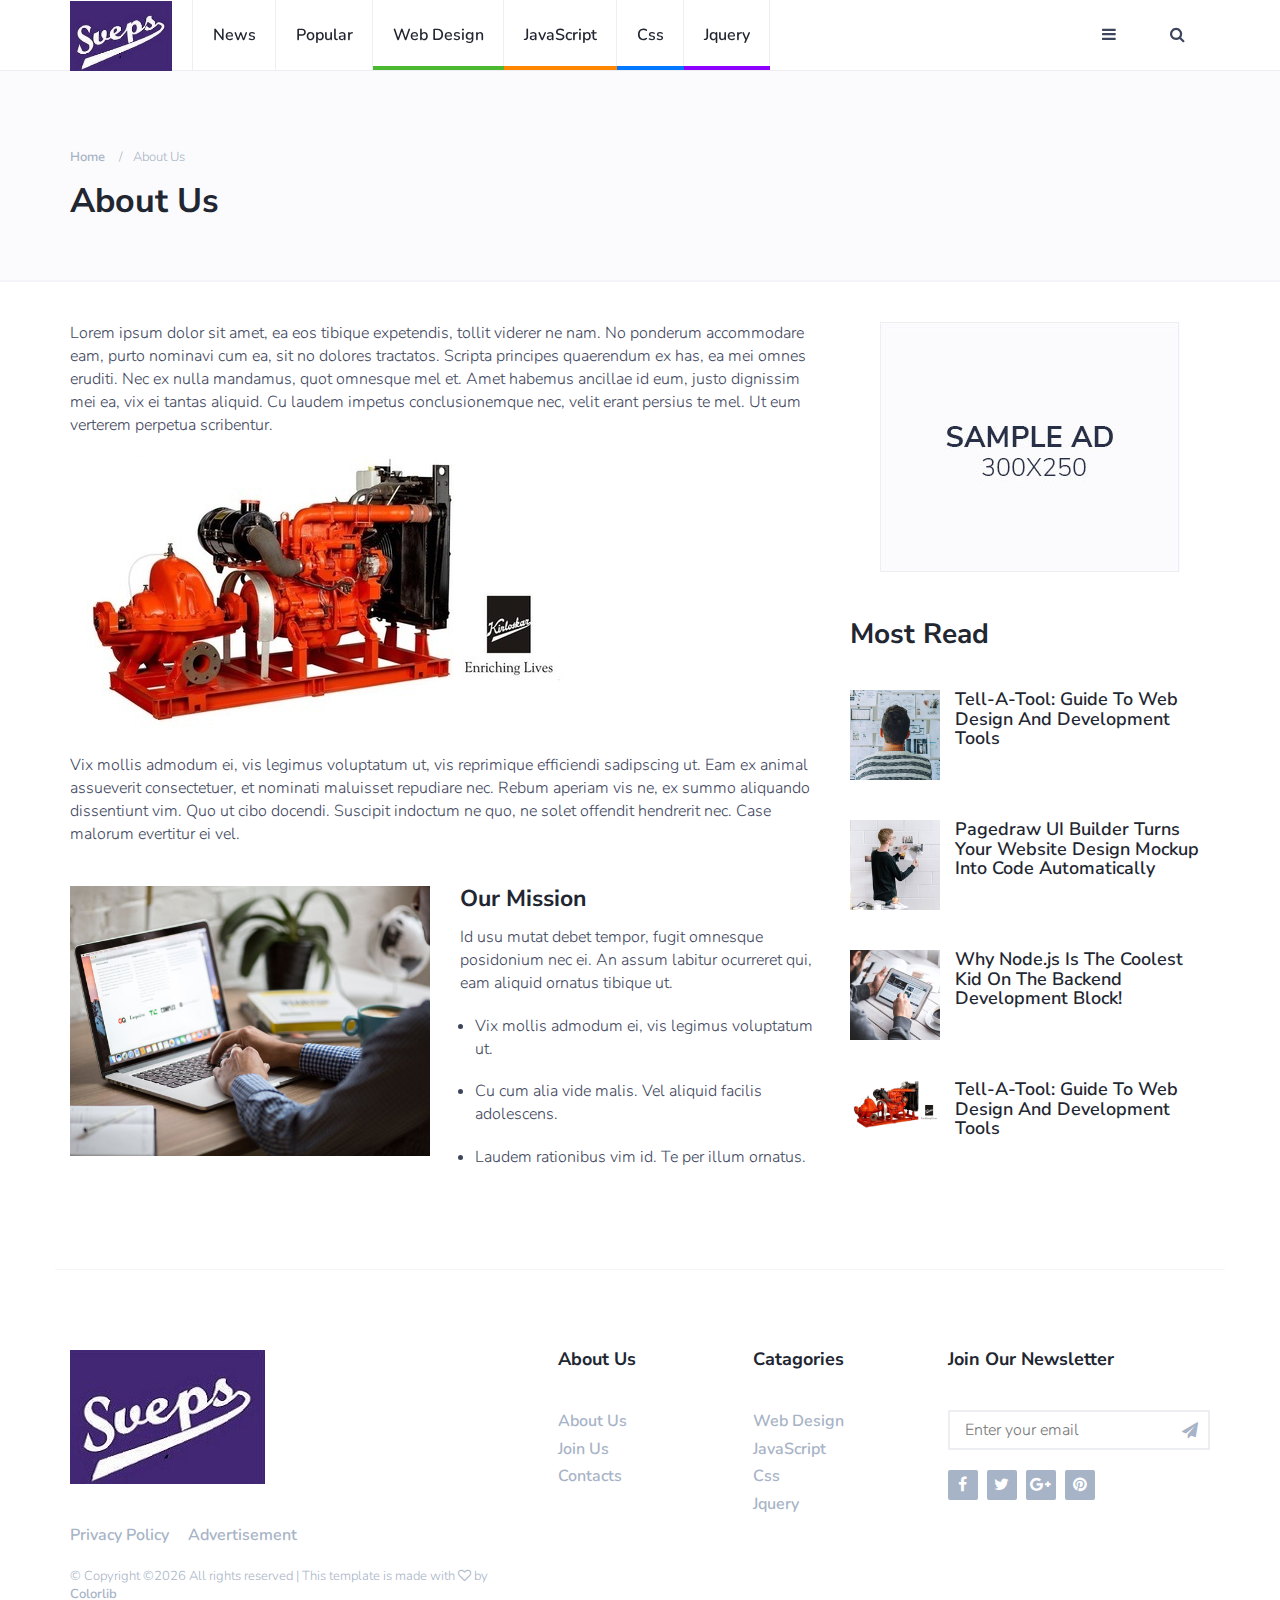
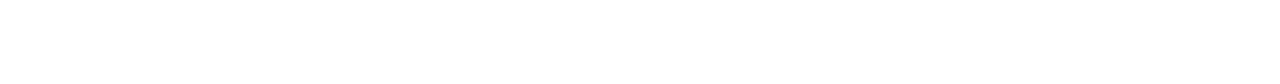
==== about.html @ 4ad9dd7d "test" ====
<!DOCTYPE html>
<html lang="en">
	<head>
		<meta charset="utf-8">
		<meta http-equiv="X-UA-Compatible" content="IE=edge">
		<meta name="viewport" content="width=device-width, initial-scale=1">
		 <!-- The above 3 meta tags *must* come first in the head; any other head content must come *after* these tags -->

		<title>WebMag HTML Template</title>

		<!-- Google font -->
		<link href="https://fonts.googleapis.com/css?family=Nunito+Sans:700%7CNunito:300,600" rel="stylesheet"> 

		<!-- Bootstrap -->
		<link type="text/css" rel="stylesheet" href="css/bootstrap.min.css"/>

		<!-- Font Awesome Icon -->
		<link rel="stylesheet" href="css/font-awesome.min.css">

		<!-- Custom stlylesheet -->
		<link type="text/css" rel="stylesheet" href="css/style.css"/>

		<!-- HTML5 shim and Respond.js for IE8 support of HTML5 elements and media queries -->
		<!-- WARNING: Respond.js doesn't work if you view the page via file:// -->
		<!--[if lt IE 9]>
		  <script src="https://oss.maxcdn.com/html5shiv/3.7.3/html5shiv.min.js"></script>
		  <script src="https://oss.maxcdn.com/respond/1.4.2/respond.min.js"></script>
		<![endif]-->

    </head>
	<body>
		
		<!-- Header -->
		<header id="header">
			<!-- Nav -->
			<div id="nav">
				<!-- Main Nav -->
				<div id="nav-fixed">
					<div class="container">
						<!-- logo -->
						<div class="nav-logo">
							<a href="index.html" class="logo"><img src="./img/logo.png" alt=""></a>
						</div>
						<!-- /logo -->

						<!-- nav -->
						<ul class="nav-menu nav navbar-nav">
							<li><a href="category.html">News</a></li>
							<li><a href="category.html">Popular</a></li>
							<li class="cat-1"><a href="category.html">Web Design</a></li>
							<li class="cat-2"><a href="category.html">JavaScript</a></li>
							<li class="cat-3"><a href="category.html">Css</a></li>
							<li class="cat-4"><a href="category.html">Jquery</a></li>
						</ul>
						<!-- /nav -->

						<!-- search & aside toggle -->
						<div class="nav-btns">
							<button class="aside-btn"><i class="fa fa-bars"></i></button>
							<button class="search-btn"><i class="fa fa-search"></i></button>
							<div class="search-form">
								<input class="search-input" type="text" name="search" placeholder="Enter Your Search ...">
								<button class="search-close"><i class="fa fa-times"></i></button>
							</div>
						</div>
						<!-- /search & aside toggle -->
					</div>
				</div>
				<!-- /Main Nav -->

				<!-- Aside Nav -->
				<div id="nav-aside">
					<!-- nav -->
					<div class="section-row">
						<ul class="nav-aside-menu">
							<li><a href="index.html">Home</a></li>
							<li><a href="about.html">About Us</a></li>
							<li><a href="#">Join Us</a></li>
							<li><a href="#">Advertisement</a></li>
							<li><a href="contact.html">Contacts</a></li>
						</ul>
					</div>
					<!-- /nav -->

					<!-- widget posts -->
					<div class="section-row">
						<h3>Recent Posts</h3>
						<div class="post post-widget">
							<a class="post-img" href="blog-post.html"><img src="./img/widget-2.jpg" alt=""></a>
							<div class="post-body">
								<h3 class="post-title"><a href="blog-post.html">Pagedraw UI Builder Turns Your Website Design Mockup Into Code Automatically</a></h3>
							</div>
						</div>

						<div class="post post-widget">
							<a class="post-img" href="blog-post.html"><img src="./img/widget-3.jpg" alt=""></a>
							<div class="post-body">
								<h3 class="post-title"><a href="blog-post.html">Why Node.js Is The Coolest Kid On The Backend Development Block!</a></h3>
							</div>
						</div>

						<div class="post post-widget">
							<a class="post-img" href="blog-post.html"><img src="./img/widget-4.jpg" alt=""></a>
							<div class="post-body">
								<h3 class="post-title"><a href="blog-post.html">Tell-A-Tool: Guide To Web Design And Development Tools</a></h3>
							</div>
						</div>
					</div>
					<!-- /widget posts -->

					<!-- social links -->
					<div class="section-row">
						<h3>Follow us</h3>
						<ul class="nav-aside-social">
							<li><a href="#"><i class="fa fa-facebook"></i></a></li>
							<li><a href="#"><i class="fa fa-twitter"></i></a></li>
							<li><a href="#"><i class="fa fa-google-plus"></i></a></li>
							<li><a href="#"><i class="fa fa-pinterest"></i></a></li>
						</ul>
					</div>
					<!-- /social links -->

					<!-- aside nav close -->
					<button class="nav-aside-close"><i class="fa fa-times"></i></button>
					<!-- /aside nav close -->
				</div>
				<!-- Aside Nav -->
			</div>
			<!-- /Nav -->
			
			<!-- Page Header -->
			<div class="page-header">
				<div class="container">
					<div class="row">
						<div class="col-md-10">
							<ul class="page-header-breadcrumb">
								<li><a href="index.html">Home</a></li>
								<li>About Us</li>
							</ul>
							<h1>About Us</h1>
						</div>
					</div>
				</div>
			</div>
			<!-- /Page Header -->
		</header>
		<!-- /Header -->
		
		<!-- section -->
		<div class="section">
			<!-- container -->
			<div class="container">
				<!-- row -->
				<div class="row">
					<div class="col-md-8">
						<div class="section-row">
							<p>Lorem ipsum dolor sit amet, ea eos tibique expetendis, tollit viderer ne nam. No ponderum accommodare eam, purto nominavi cum ea, sit no dolores tractatos. Scripta principes quaerendum ex has, ea mei omnes eruditi. Nec ex nulla mandamus, quot omnesque mel et. Amet habemus ancillae id eum, justo dignissim mei ea, vix ei tantas aliquid. Cu laudem impetus conclusionemque nec, velit erant persius te mel. Ut eum verterem perpetua scribentur.</p>
							<figure class="figure-img">
								<img class="img-responsive" src="./img/about-1.jpg" alt="">
							</figure>
							<p>Vix mollis admodum ei, vis legimus voluptatum ut, vis reprimique efficiendi sadipscing ut. Eam ex animal assueverit consectetuer, et nominati maluisset repudiare nec. Rebum aperiam vis ne, ex summo aliquando dissentiunt vim. Quo ut cibo docendi. Suscipit indoctum ne quo, ne solet offendit hendrerit nec. Case malorum evertitur ei vel.</p>
						</div>
						<div class="row section-row">
							<div class="col-md-6">
								<figure class="figure-img">
									<img class="img-responsive" src="./img/about-2.jpg" alt="">
								</figure>
							</div>
							<div class="col-md-6">
								<h3>Our Mission</h3>
								<p>Id usu mutat debet tempor, fugit omnesque posidonium nec ei. An assum labitur ocurreret qui, eam aliquid ornatus tibique ut.</p>
								<ul class="list-style">
									<li><p>Vix mollis admodum ei, vis legimus voluptatum ut.</p></li>
									<li><p>Cu cum alia vide malis. Vel aliquid facilis adolescens.</p></li>
									<li><p>Laudem rationibus vim id. Te per illum ornatus.</p></li>
								</ul>
							</div>
						</div>
					</div>
					
					<!-- aside -->
					<div class="col-md-4">
						<!-- ad -->
						<div class="aside-widget text-center">
							<a href="#" style="display: inline-block;margin: auto;">
								<img class="img-responsive" src="./img/ad-1.jpg" alt="">
							</a>
						</div>
						<!-- /ad -->

						<!-- post widget -->
						<div class="aside-widget">
							<div class="section-title">
								<h2>Most Read</h2>
							</div>

							<div class="post post-widget">
								<a class="post-img" href="blog-post.html"><img src="./img/widget-1.jpg" alt=""></a>
								<div class="post-body">
									<h3 class="post-title"><a href="blog-post.html">Tell-A-Tool: Guide To Web Design And Development Tools</a></h3>
								</div>
							</div>

							<div class="post post-widget">
								<a class="post-img" href="blog-post.html"><img src="./img/widget-2.jpg" alt=""></a>
								<div class="post-body">
									<h3 class="post-title"><a href="blog-post.html">Pagedraw UI Builder Turns Your Website Design Mockup Into Code Automatically</a></h3>
								</div>
							</div>

							<div class="post post-widget">
								<a class="post-img" href="blog-post.html"><img src="./img/widget-3.jpg" alt=""></a>
								<div class="post-body">
									<h3 class="post-title"><a href="blog-post.html">Why Node.js Is The Coolest Kid On The Backend Development Block!</a></h3>
								</div>
							</div>

							<div class="post post-widget">
								<a class="post-img" href="blog-post.html"><img src="./img/widget-4.jpg" alt=""></a>
								<div class="post-body">
									<h3 class="post-title"><a href="blog-post.html">Tell-A-Tool: Guide To Web Design And Development Tools</a></h3>
								</div>
							</div>
						</div>
						<!-- /post widget -->
					</div>
					<!-- /aside -->
				</div>
				<!-- /row -->
			</div>
			<!-- /container -->
		</div>
		<!-- /section -->

		<!-- Footer -->
		<footer id="footer">
			<!-- container -->
			<div class="container">
				<!-- row -->
				<div class="row">
					<div class="col-md-5">
						<div class="footer-widget">
							<div class="footer-logo">
								<a href="index.html" class="logo"><img src="./img/logo.png" alt=""></a>
							</div>
							<ul class="footer-nav">
								<li><a href="#">Privacy Policy</a></li>
								<li><a href="#">Advertisement</a></li>
							</ul>
							<div class="footer-copyright">
								<span>&copy; <!-- Link back to Colorlib can't be removed. Template is licensed under CC BY 3.0. -->
Copyright &copy;<script>document.write(new Date().getFullYear());</script> All rights reserved | This template is made with <i class="fa fa-heart-o" aria-hidden="true"></i> by <a href="https://colorlib.com" target="_blank">Colorlib</a>
<!-- Link back to Colorlib can't be removed. Template is licensed under CC BY 3.0. --></span>
							</div>
						</div>
					</div>

					<div class="col-md-4">
						<div class="row">
							<div class="col-md-6">
								<div class="footer-widget">
									<h3 class="footer-title">About Us</h3>
									<ul class="footer-links">
										<li><a href="about.html">About Us</a></li>
										<li><a href="#">Join Us</a></li>
										<li><a href="contact.html">Contacts</a></li>
									</ul>
								</div>
							</div>
							<div class="col-md-6">
								<div class="footer-widget">
									<h3 class="footer-title">Catagories</h3>
									<ul class="footer-links">
										<li><a href="category.html">Web Design</a></li>
										<li><a href="category.html">JavaScript</a></li>
										<li><a href="category.html">Css</a></li>
										<li><a href="category.html">Jquery</a></li>
									</ul>
								</div>
							</div>
						</div>
					</div>

					<div class="col-md-3">
						<div class="footer-widget">
							<h3 class="footer-title">Join our Newsletter</h3>
							<div class="footer-newsletter">
								<form>
									<input class="input" type="email" name="newsletter" placeholder="Enter your email">
									<button class="newsletter-btn"><i class="fa fa-paper-plane"></i></button>
								</form>
							</div>
							<ul class="footer-social">
								<li><a href="#"><i class="fa fa-facebook"></i></a></li>
								<li><a href="#"><i class="fa fa-twitter"></i></a></li>
								<li><a href="#"><i class="fa fa-google-plus"></i></a></li>
								<li><a href="#"><i class="fa fa-pinterest"></i></a></li>
							</ul>
						</div>
					</div>

				</div>
				<!-- /row -->
			</div>
			<!-- /container -->
		</footer>
		<!-- /Footer -->

		<!-- jQuery Plugins -->
		<script src="js/jquery.min.js"></script>
		<script src="js/bootstrap.min.js"></script>
		<script src="js/main.js"></script>

	</body>
</html>
---- css/style.css ----
/* 
Template Name: WebMag Html Template

Author: yaminncco

Colors:
	Body : #3d455c
	Headers : #212631
	Primary : #212631 #4BB92F #ff8700 #0078ff #8d00ff
	Dark : #212631
	Grey : #eceef2 #a7b3c6 #fbfbfd

Fonts: Nunito & Nunito-Sans

Table OF Contents
------------------------------------
GENERAL
NAVIGATION
HEADER
POST
POST PAGE
ASIDE
FOOTER
RESPONSIVE
------------------------------------*/
/*=========================================================
	GENERAL
===========================================================*/
/*----------------------------*\
	typography
\*----------------------------*/
 body {
     font-family: 'Nunito', sans-serif;
     font-size: 16px;
     font-weight: 300;
     color: #3d455c;
     margin: 0;
     padding: 0;
     overflow-x: hidden;
}
 h1, h2, h3, h4, h5, h6 {
     font-family: 'Nunito Sans', sans-serif;
     font-weight: 700;
     color: #212631;
     margin: 0px 0px 15px;
}
 h1 {
     font-size: 34px;
}
 h2 {
     font-size: 28px;
}
 h3 {
     font-size: 23px;
}
 h4 {
     font-size: 16px;
}
 a {
     font-weight: 600;
     color: #212631;
     text-decoration: none;
}
 a:hover, a:focus{
     color: #212631;
     text-decoration: underline;
     outline: none;
}
 p {
     margin: 0px 0px 20px;
}
 ul,ol{
     margin: 0;
     padding: 0;
     list-style: none 
}
 ul.list-style, ol.list-style {
     padding-left: 15px;
     margin-bottom: 10px;
}
 ul.list-style {
     list-style-type: disc;
}
 ol.list-style {
     list-style-type: decimal;
}
 blockquote.blockquote {
     position:relative;
     border-left:0;
     font-weight:600;
     margin-bottom:10px;
	 padding: 20px;
}
 blockquote.blockquote:before {
     content: "``";
     font-family: 'Nunito Sans', sans-serif;
     display: block;
     position: absolute;
     left: -5px;
     top: 5px;
     font-size: 240px;
     line-height: 200px;
     color: #eceef2;
     letter-spacing: -30px;
     z-index: -2;
}
 figure.figure-img {
     margin-bottom:20px;
}
 figure.figure-img figcaption {
     padding-top:5px;
     font-size: 13px;
     font-weight:600;
}
 .input {
     height: 40px;
     border: 2px solid #eceef2;
     width: 100%;
     padding: 0px 15px;
     -webkit-transition: 0.2s border;
     transition: 0.2s border;
}
 .input:focus {
     border-color: #3d455c;
}
 textarea.input {
     height: 90px;
     padding: 15px;
}
 .primary-button {
     padding: 9px 45px;
     border: none;
     background-color: #212631;
     font-weight: 600;
     text-transform: uppercase;
     font-size: 13px;
     color: #fff;
     -webkit-transition: 0.2s opacity;
     transition: 0.2s opacity;
}
 .primary-button:hover,.primary-button:focus {
     color: #fff;
     opacity: 0.9;
}
 .section {
     padding-top: 40px;
}
 .section.section-grey {
     background-color: #fbfbfd;
     border-bottom: 1px solid #eceef2;
     border-top: 1px solid #eceef2;
}
 .section .section-title {
     margin-bottom: 40px;
}
 .section .section-title h2 {
     text-transform: capitalize;
     font-size: 28px;
}
 .section-row {
     margin-bottom:40px;
}
/*=========================================================
	NAVIGATION
===========================================================*/
 #nav {
     height: 70px;
}
 #nav:after {
     content: "";
     position: fixed;
     left: 0;
     right: 0;
     bottom: 0;
     top: 0;
     background-color: rgba(33, 38, 49, 0.5);
     z-index: 90;
     opacity: 0;
     visibility: hidden;
     -webkit-transition: 0.2s all;
     transition: 0.2s all;
}
 #nav.shadow-active:after {
     opacity: 1;
     visibility: visible;
}
 #nav-fixed {
     position: fixed;
     left: 0;
     right: 0;
     top: 0;
     z-index: 90;
     background-color: #FFF;
     -webkit-box-shadow: 0px -1px 0px 0px #eceef2 inset;
     box-shadow: 0px -1px 0px 0px #eceef2 inset;
}
 #nav-fixed.slide-down {
     -webkit-animation: slide-down 0.3s;
     animation: slide-down 0.3s;
}
 #nav-fixed.slide-up {
     -webkit-animation: slide-up 0.3s;
     animation: slide-up 0.3s;
     -webkit-animation-fill-mode: forwards;
     animation-fill-mode: forwards;
}
 @-webkit-keyframes slide-down {
     from {
         -webkit-transform:translateY(-100%);
         transform:translateY(-100%);
    }
     to {
         -webkit-transform:translateY(0%);
         transform:translateY(0%);
    }
}
 @keyframes slide-down {
     from {
         -webkit-transform:translateY(-100%);
         transform:translateY(-100%);
    }
     to {
         -webkit-transform:translateY(0%);
         transform:translateY(0%);
    }
}
 @-webkit-keyframes slide-up {
     from {
         -webkit-transform:translateY(0%);
         transform:translateY(0%);
    }
     to {
         -webkit-transform:translateY(-100%);
         transform:translateY(-100%);
    }
}
 @keyframes slide-up {
     from {
         -webkit-transform:translateY(0%);
         transform:translateY(0%);
    }
     to {
         -webkit-transform:translateY(-100%);
         transform:translateY(-100%);
    }
}
 #nav .container {
     position: relative;
}
/*----------------------------*\
	logo
\*----------------------------*/
 .nav-logo {
     float:left;
}
 .nav-logo .logo {
     line-height: 70px;
     display:inline-block;
}
 .nav-logo .logo > img {
     /*width: 100%;*/
     max-height: 70px;
}
/*----------------------------*\
	menu
\*----------------------------*/
 .nav-menu {
     margin-left: 20px;
}
 .nav-menu li a {
     position: relative;
     padding: 25px 20px;
     text-transform: capitalize;
     -webkit-box-shadow: -1px 0px 0px 0px #eceef2 inset;
     box-shadow: -1px 0px 0px 0px #eceef2 inset;
     -webkit-transition: 0.2s color;
     transition: 0.2s color;
}
 .nav-menu li:first-child a {
     border-left: 1px solid #eceef2;
}
 .nav-menu li a:after {
     content: '';
     position: absolute;
     left: 0;
     right: 0;
     bottom: 0px;
     width: 100%;
     height: 4px;
     -webkit-transition: 0.2s width;
     transition: 0.2s width;
}
 .nav-menu li.cat-1 a:after {
     background-color: #4BB92F;
}
 .nav-menu li.cat-2 a:after {
     background-color: #ff8700;
}
 .nav-menu li.cat-3 a:after {
     background-color: #0078ff;
}
 .nav-menu li.cat-4 a:after {
     background-color: #8d00ff;
}
 .nav-menu li a:hover, .nav-menu li a:focus {
     background-color: transparent;
     text-decoration: none;
}
 .nav-menu li.cat-1 a:hover, .nav-menu li.cat-1 a:focus {
     color: #4BB92F;
}
 .nav-menu li.cat-2 a:hover, .nav-menu li.cat-2 a:focus {
     color: #ff8700;
}
 .nav-menu li.cat-3 a:hover, .nav-menu li.cat-3 a:focus {
     color: #0078ff;
}
 .nav-menu li.cat-4 a:hover, .nav-menu li.cat-4 a:focus {
     color: #8d00ff;
}
/*----------------------------*\
	search
\*----------------------------*/
 .nav-btns {
     float:right;
}
 .nav-btns > button {
     padding: 25px 25px;
     border: none;
     line-height: 20px;
     background: transparent;
}
 .nav-btns .search-form {
     position: absolute;
     left: 0;
     right: 0;
     top: 0;
     bottom: 0px;
     padding: 0px 15px;
     opacity: 0;
     visibility: hidden;
     -webkit-transition: 0.3s all;
     transition: 0.3s all;
}
 .nav-btns .search-form.active {
     opacity: 1;
     visibility: visible;
}
 .nav-btns .search-form .search-input {
     height: 100%;
     width: 100%;
     border: none;
     background: #FFF;
     padding: 0px;
     font-weight: 600;
}
 .nav-btns .search-form .search-close {
     position: absolute;
     top: 50%;
     right: 15px;
     -webkit-transform: translateY(-50%);
     -ms-transform: translateY(-50%);
     transform: translateY(-50%);
     border: none;
     background: transparent;
     line-height: 20px;
     color: #212631;
     font-size: 22px;
     padding: 0;
}
/*----------------------------*\
	nav aside
\*----------------------------*/
 #nav-aside {
     position: fixed;
     right: 0;
     top: 0;
     bottom: 0;
     background-color: #fff;
     max-width: 360px;
     width: 100%;
     padding: 80px 20px;
     overflow-y: scroll;
     z-index: 99;
     -webkit-transform: translateX(100%);
     -ms-transform: translateX(100%);
     transform: translateX(100%);
     -webkit-transition: 0.3s all;
     transition: 0.3s all;
}
 #nav-aside.active {
     -webkit-transform: translateX(0%);
     -ms-transform: translateX(0%);
     transform: translateX(0%);
}
 .nav-aside-menu li a {
     font-family: 'Nunito Sans', sans-serif;
     font-weight:700;
     font-size:23px;
}
 .nav-aside-social li {
     display: inline-block;
}
 .nav-aside-social li > a {
     display: block;
     width: 30px;
     height: 30px;
     line-height: 30px;
     text-align: center;
     background-color: #212631;
     color: #FFF;
     border-radius: 2px;
     margin-right: 5px;
     -webkit-transition: 0.2s opacity;
     transition: 0.2s opacity;
}
 .nav-aside-social li > a:hover, .nav-aside-social li > a:focus {
     opacity: 0.9;
}
 .nav-aside-close {
     position: absolute;
     top: 0px;
     right: 0px;
     height: 70px;
     width: 70px;
     line-height: 70px;
     text-align: center;
     background-color: transparent;
     color: #212631;
     border: none;
     font-size: 22px;
     border-radius: 50%;
     padding: 0;
}
/*=========================================================
	HEADER
===========================================================*/
 .page-header {
     position: relative;
     margin: 0;
	 padding-top: 60px;
     padding-bottom: 60px;
     background-color: #fbfbfd;
     border-bottom: 2px solid #F4f4f9;
}
 .page-header .background-img {
     position: absolute;
     top: 0;
     left: 0;
     right: 0;
     bottom: 0;
     background-position: center;
     background-size: cover;
}
 .page-header .background-img:after {
     content: '';
     position: absolute;
     top: 0;
     left: 0;
     right: 0;
     bottom: 0;
     background-image: -webkit-gradient(linear, left bottom, left top, from(rgba(33, 38, 49, 0.3)), to(transparent));
     background-image: linear-gradient(to top, rgba(33, 38, 49, 0.3) 0%, transparent 100%);
}
 #post-header.page-header {
     padding-top: 120px;
}
 .page-header h1 {
     text-transform: capitalize;
     margin-bottom: 0px;
}
 #post-header.page-header h1 {
     color: #FFF;
}
 .page-header .post-meta {
     margin: 15px 0px;
}
 .page-header .post-meta .post-date {
     color: #eceef2;
}
 .page-header .page-header-breadcrumb {
     margin: 15px 0px;
}
 .page-header .page-header-breadcrumb li {
     display: inline-block;
}
 .page-header .page-header-breadcrumb li, .page-header .page-header-breadcrumb li a {
     font-size: 13px;
     text-transform: capitalize;
     color: #a7b3c6;
}
 .page-header .page-header-breadcrumb li a {
     -webkit-transition: 0.2s color;
     transition: 0.2s color;
}
 .page-header .page-header-breadcrumb li a:hover, .page-header .page-header-breadcrumb li a:focus {
     color: #0b0f28;
     text-decoration: none;
}
 .page-header .page-header-breadcrumb li + li:before {
     content: '/';
     display: inline-block;
     margin: 0px 10px;
}
/*=========================================================
	POST
===========================================================*/
/*----------------------------*\
	post
\*----------------------------*/
 .post {
     margin-bottom: 40px;
}
 .post .post-img {
     display: block;
     -webkit-transition: 0.2s opacity;
     transition: 0.2s opacity;
}
 .post .post-img:hover, .post .post-img:focus {
     opacity: 0.9;
}
 .post .post-img > img {
     width: 100%;
}
 .post .post-meta {
     margin-top: 15px;
     margin-bottom: 15px;
}
 .post-meta .post-category {
     font-size: 13px;
     text-transform: uppercase;
     padding: 3px 10px;
     font-weight: 600;
     border-radius: 2px;
     margin-right: 15px;
     color: #FFF;
     background-color: #212631;
     -webkit-transition: 0.2s opacity;
     transition: 0.2s opacity;
}
 .post-meta .post-category:hover, .post-meta .post-category:focus {
     text-decoration: none;
     opacity: 0.9;
}
 .post-meta .post-category.cat-1 {
     background-color: #4BB92F;
}
 .post-meta .post-category.cat-2 {
     background-color: #ff8700;
}
 .post-meta .post-category.cat-3 {
     background-color: #8d00ff;
}
 .post-meta .post-category.cat-4 {
     background-color: #0078ff;
}
 .post-meta .post-date {
     font-size: 13px;
     font-weight: 600;
}
 .post .post-title {
     font-size: 18px;
     margin-bottom: 0px;
}
 .post-tags li {
     display:inline-block;
     margin-right:3px;
     margin-bottom:5px;
}
 .post-tags li a {
     display:block;
     color:#fff;
     background-color: #212631;
     padding:3px 10px;
     font-weight:600;
     border-radius:2px;
     -webkit-transition:0.2s opacity;
     transition:0.2s opacity;
}
/*----------------------------*\
	post thumb
\*----------------------------*/
 .post.post-thumb {
     position: relative;
}
 .post.post-thumb .post-img:after {
     content: '';
     position: absolute;
     left: 0;
     right: 0;
     bottom: 0;
     top: 0;
     background: -webkit-gradient(linear, left bottom, left top, from(rgba(33, 38, 49, 0.3)), to(transparent));
     background: linear-gradient(to top, rgba(33, 38, 49, 0.3) 0%, transparent 100%);
}
 .post.post-thumb .post-body {
     position: absolute;
     bottom: 0px;
     padding: 20px 15px;
}
 .post.post-thumb .post-meta .post-date {
     color: #eceef2;
}
 .post.post-thumb .post-title {
     font-size: 22px;
}
 .post.post-thumb .post-title > a {
     color: #FFF;
}
/*----------------------------*\
	post widget
\*----------------------------*/
 .post.post-widget:after {
     content: '';
     display: block;
     clear: both;
}
 .post.post-widget .post-img {
     width: 90px;
     float: left;
     margin-right: 15px;
}
 .post.post-widget .post-img img {
     width: 100%;
}
 .post.post-widget .post-title {
     font-size: 18px;
}
/*----------------------------*\
	post row
\*----------------------------*/
 .post.post-row:after {
     content: '';
     display: block;
     clear: both;
}
 .post.post-row .post-img {
     width: 40%;
     float: left;
}
 .post.post-row .post-body {
     margin-left: calc(40% + 30px);
}
 .post.post-row .post-meta {
     margin-top: 0px;
}
 .post.post-row .post-title {
     margin-bottom: 15px;
}
/*=========================================================
	POST PAGE
===========================================================*/
 .sticky-container {
     position: relative;
     padding-left: 80px;
}
 .sticky-container .sticky-shares {
     position: absolute;
     top: 0;
     left: 0;
}
 .sticky-shares a {
     display: block;
     margin-bottom: 10px;
     width: 40px;
     height: 40px;
     line-height: 40px;
     text-align: center;
     border-radius: 50%;
     background-color: #fbfbfd;
     color: #a7b3c6;
     border: 1px solid #eceef2;
     -webkit-transition: 0.2s all;
     transition: 0.2s all;
}
 .sticky-shares a:hover {
     -webkit-transform: scale(1.3);
     -ms-transform: scale(1.3);
     transform: scale(1.3);
}
 .sticky-shares a.share-facebook:hover {
     color: #3b5998;
     border-color: #3b5998;
}
 .sticky-shares a.share-twitter:hover {
     color: #55acee;
     border-color: #55acee;
}
 .sticky-shares a.share-google-plus:hover {
     color: #dd4b39;
     border-color: #dd4b39;
}
 .sticky-shares a.share-pinterest:hover {
     color: #ff0000;
     border-color: #ff0000;
}
 .sticky-shares a.share-linkedin:hover {
     color: #007bb5;
     border-color: #007bb5;
}
/*----------------------------*\
	author
\*----------------------------*/
 .post-author .media .media-left {
     padding-right: 40px;
}
 .post-author .media .media-left .media-object {
     width:120px;
     border-radius: 50%;
}
 .post-author .author-social {
     margin-top:15px;
}
 .post-author .author-social li {
     display: inline-block;
     margin-right: 5px;
}
 .post-author .author-social li > a {
     display: block;
     width: 30px;
     height: 30px;
     line-height: 30px;
     text-align: center;
     background-color: #a7b3c6;
     color: #FFF;
     border-radius: 2px;
     -webkit-transition: 0.2s opacity;
     transition: 0.2s opacity;
}
 .post-author .author-social li > a:hover, .post-author .author-social li > a:focus {
     color: #FFF;
     opacity: 0.9;
}
/*----------------------------*\
	comments
\*----------------------------*/
 .post-comments .media {
     padding-top: 15px;
     border-top: 1px solid #eceef2;
}
 .post-comments .media:nth-child(1) {
     padding-top: 0px;
     border-top: none;
}
 .post-comments .media .media-left {
     padding-right: 15px;
}
 .post-comments .media .media-left .media-object {
     width:70px;
     border-radius: 50%;
}
 .post-comments .media .media-body .media-heading h4 {
     text-transform: capitalize;
}
 .post-comments .media .media-body .media-heading .time {
     font-size: 13px;
     margin-right: 15px;
     color: #a7b3c6;
}
 .post-comments .media .media-body .media-heading .reply {
     font-size: 13px;
     color: #a7b3c6;
     -webkit-transition: 0.2s color;
     transition: 0.2s color;
}
 .post-comments .media .media-body .media-heading .reply:hover, .post-comments .media .media-body .media-heading .reply:focus {
     color: #212631;
     text-decoration: none;
}
/*=========================================================
	Aside
===========================================================*/
 .aside-widget {
     margin-bottom: 40px;
}
/*----------------------------*\
	category
\*----------------------------*/
 .category-widget ul li {
     display:block;
     padding-bottom: 10px;
     border-bottom: 1px solid #eceef2;
}
 .category-widget ul li + li {
     margin-top:10px;
}
 .category-widget ul li > a {
     display:block;
     -webkit-transition:0.2s color;
     transition:0.2s color;
}
 .category-widget ul li > a > span {
     float:right;
     color:#fff;
     background-color: #212631;
     padding:0px 5px;
     font-weight:600;
     border-radius:2px;
}
 .category-widget ul li > a.cat-1 > span {
     background-color: #4BB92F;
}
 .category-widget ul li > a.cat-2 > span {
     background-color: #ff8700;
}
 .category-widget ul li > a.cat-3 > span {
     background-color: #8d00ff;
}
 .category-widget ul li > a.cat-4 > span {
     background-color: #0078ff;
}
 .category-widget ul li > a:hover, .category-widget ul li > a:focus {
     text-decoration:none;
}
 .category-widget ul li > a.cat-1:hover, .category-widget ul li > a.cat-1:focus {
     color: #4BB92F;
}
 .category-widget ul li > a.cat-2:hover, .category-widget ul li > a.cat-2:focus {
     color: #ff8700;
}
 .category-widget ul li > a.cat-3:hover, .category-widget ul li > a.cat-3:focus {
     color: #0078ff;
}
 .category-widget ul li > a.cat-4:hover, .category-widget ul li > a.cat-4:focus {
     color: #8d00ff;
}
/*----------------------------*\
	tags
\*----------------------------*/
 .tags-widget ul li {
     display:inline-block;
     margin-right:3px;
     margin-bottom:5px;
}
 .tags-widget ul li a {
     display:block;
     color:#fff;
     background-color: #212631;
     padding:3px 10px;
     font-weight:600;
     border-radius:2px;
     -webkit-transition:0.2s opacity;
     transition:0.2s opacity;
}
 .tags-widget ul li a:hover, .tags-widget ul li a:focus {
     opacity:0.9;
     color:#fff;
     text-decoration:none;
}
/*----------------------------*\
	archive
\*----------------------------*/
 .archive-widget ul li {
     display:block;
     padding-bottom: 10px;
     border-bottom: 1px solid #eceef2;
}
 .archive-widget ul li + li {
     margin-top:10px;
}
 .archive-widget ul li > a {
     display:block;
}
/*=========================================================
	FOOTER
===========================================================*/
 #footer {
     padding-bottom: 40px;
     margin-top: 40px;
}
 #footer .container {
     padding-top: 80px;
     border-top: 1px solid #F4f4f9;
}
 .footer-widget {
     margin-bottom: 40px;
}
 .footer-widget .footer-title {
     margin-bottom: 40px;
     text-transform: capitalize;
     font-size: 18px;
}
 .footer-widget a {
     color: #a7b3c6;
     -webkit-transition: 0.2s color;
     transition: 0.2s color;
}
 .footer-widget a:hover, .footer-widget a:focus {
     text-decoration: none;
     color: #212631;
}
 .footer-logo {
     margin-bottom: 40px;
}
 .footer-nav li {
     display: inline-block;
     margin-right: 15px;
}
 .footer-links li + li {
     margin-top: 5px;
}
 .footer-copyright {
     margin-top: 20px;
     color: #a7b3c6;
     font-size: 13px;
}
 .footer-newsletter form {
     position: relative;
}
 .footer-newsletter form > input.input {
     padding-right: 55px;
}
 .footer-newsletter form > .newsletter-btn {
     position: absolute;
     top: 0;
     right: 0;
     height: 40px;
     line-height: 40px;
     width: 40px;
     text-align: center;
     color: #a7b3c6;
     background: transparent;
     border: none;
     border-radius: 0px 2px 2px 0px;
     -webkit-transition: 0.2s opacity;
     transition: 0.2s opacity;
}
 .footer-newsletter form > .newsletter-btn:hover {
     opacity: 0.9;
}
 .footer-social {
     margin-top: 20px;
}
 .footer-social li {
     display: inline-block;
     margin-right: 5px;
}
 .footer-social li > a {
     display: block;
     width: 30px;
     height: 30px;
     line-height: 30px;
     text-align: center;
     background-color: #a7b3c6;
     color: #FFF;
     border-radius: 2px;
     -webkit-transition: 0.2s opacity;
     transition: 0.2s opacity;
}
 .footer-social li > a:hover, .footer-social li > a:focus {
     color: #FFF;
     opacity: 0.9;
}
/*=========================================================
	RESPONSIVE
===========================================================*/
 @media only screen and (max-width: 991px) {
     #nav .nav-menu {
         display: none;
    }
}
 @media only screen and (max-width: 767px) {
	 .page-header h1 {
		 font-size: 28px;
	}
     .post.post-row .post-img {
         width: 100%;
         float: none;
    }
     .post.post-row .post-body {
         margin-left: 0px;
    }
     .post.post-row .post-meta {
         margin-top: 15px;
    }
     .post.post-row .post-body p {
         display:none;
    }
}
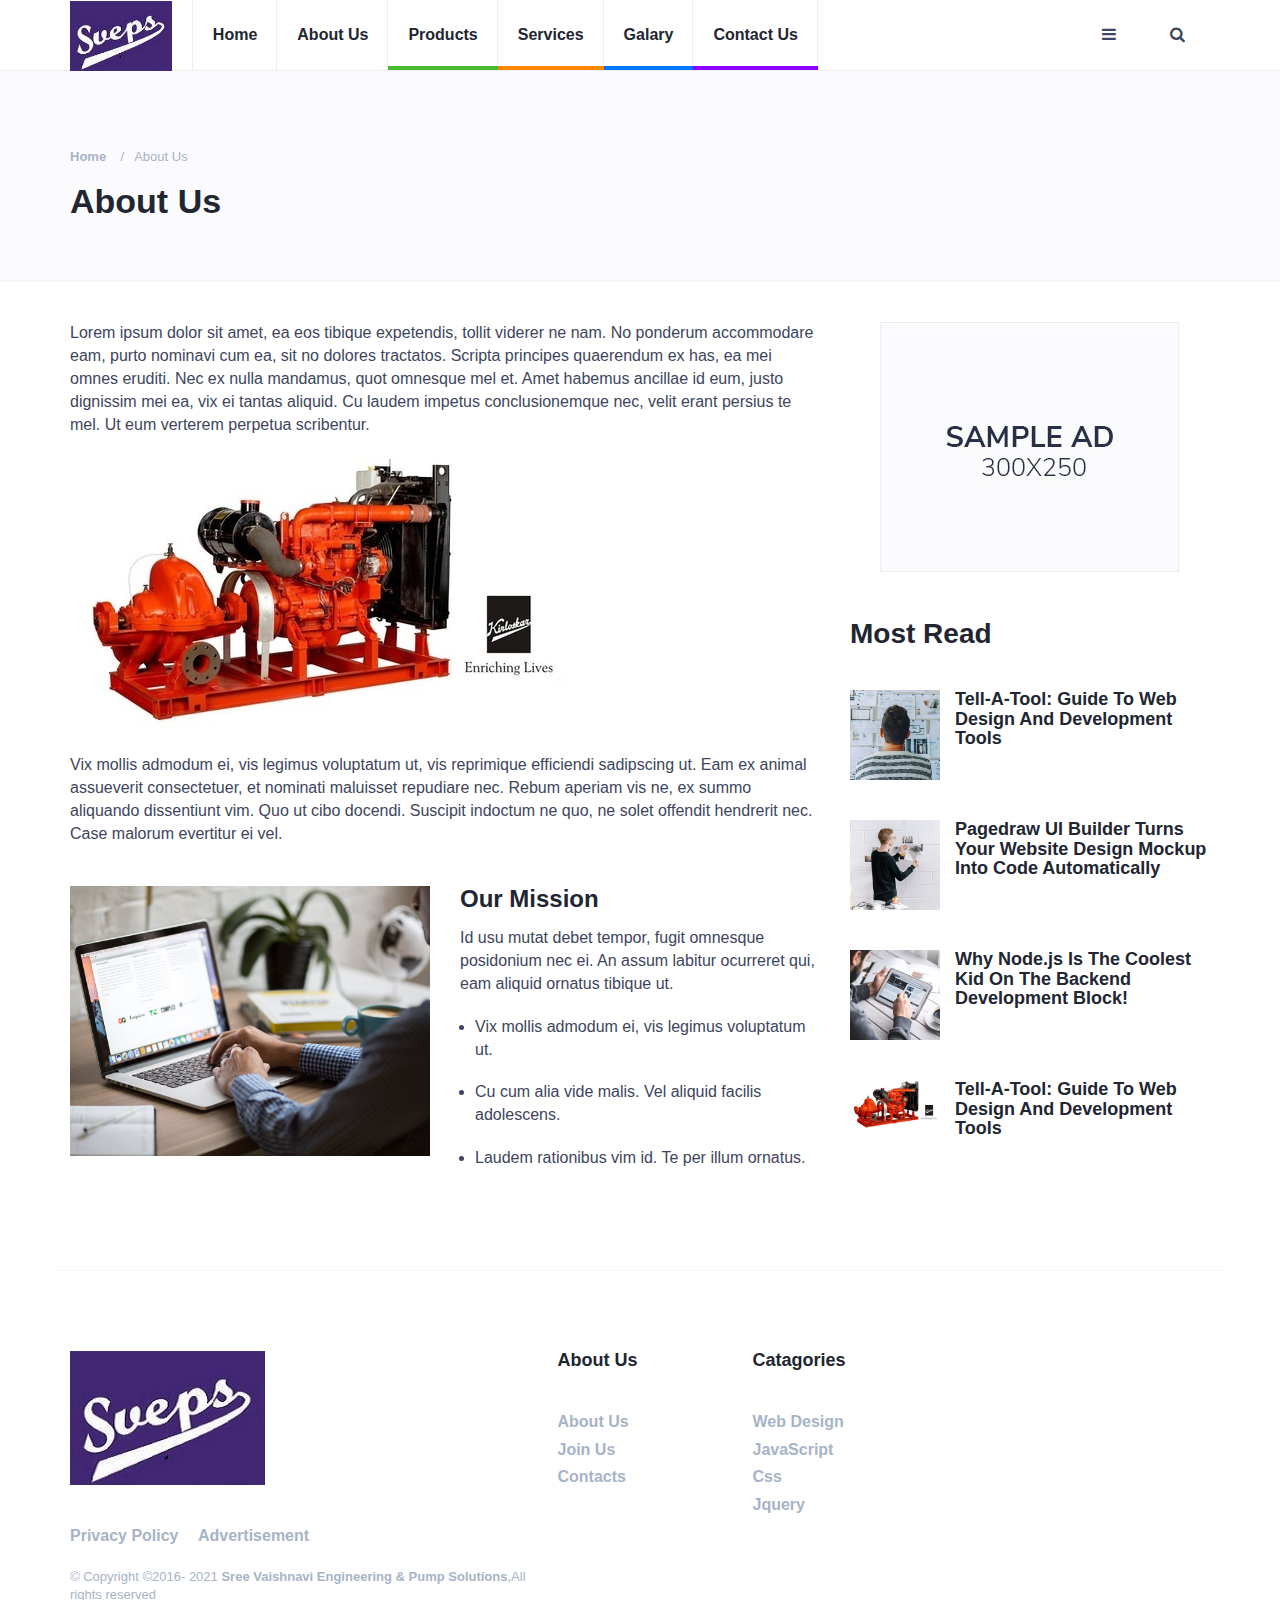
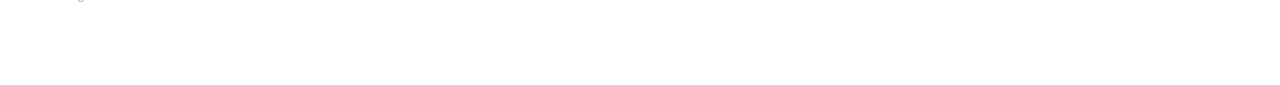
==== commit 0a3d551a: "initial" ====
--- a/about.html
+++ b/about.html
@@ -4,28 +4,10 @@
 		<meta charset="utf-8">
 		<meta http-equiv="X-UA-Compatible" content="IE=edge">
 		<meta name="viewport" content="width=device-width, initial-scale=1">
-		 <!-- The above 3 meta tags *must* come first in the head; any other head content must come *after* these tags -->
-
-		<title>WebMag HTML Template</title>
-
-		<!-- Google font -->
-		<link href="https://fonts.googleapis.com/css?family=Nunito+Sans:700%7CNunito:300,600" rel="stylesheet"> 
-
-		<!-- Bootstrap -->
+		<title>Sree Vaishnavi Engineering & Pump Solutions</title>
 		<link type="text/css" rel="stylesheet" href="css/bootstrap.min.css"/>
-
-		<!-- Font Awesome Icon -->
 		<link rel="stylesheet" href="css/font-awesome.min.css">
-
-		<!-- Custom stlylesheet -->
 		<link type="text/css" rel="stylesheet" href="css/style.css"/>
-
-		<!-- HTML5 shim and Respond.js for IE8 support of HTML5 elements and media queries -->
-		<!-- WARNING: Respond.js doesn't work if you view the page via file:// -->
-		<!--[if lt IE 9]>
-		  <script src="https://oss.maxcdn.com/html5shiv/3.7.3/html5shiv.min.js"></script>
-		  <script src="https://oss.maxcdn.com/respond/1.4.2/respond.min.js"></script>
-		<![endif]-->
 
     </head>
 	<body>
@@ -45,12 +27,12 @@
 
 						<!-- nav -->
 						<ul class="nav-menu nav navbar-nav">
-							<li><a href="category.html">News</a></li>
-							<li><a href="category.html">Popular</a></li>
-							<li class="cat-1"><a href="category.html">Web Design</a></li>
-							<li class="cat-2"><a href="category.html">JavaScript</a></li>
-							<li class="cat-3"><a href="category.html">Css</a></li>
-							<li class="cat-4"><a href="category.html">Jquery</a></li>
+							<li><a href="category.html">Home</a></li>
+							<li><a href="category.html">About Us</a></li>
+							<li class="cat-1"><a href="category.html">Products</a></li>
+							<li class="cat-2"><a href="category.html">Services</a></li>
+							<li class="cat-3"><a href="category.html">Galary</a></li>
+							<li class="cat-4"><a href="category.html">Contact Us</a></li>
 						</ul>
 						<!-- /nav -->
 
@@ -108,17 +90,7 @@
 					</div>
 					<!-- /widget posts -->
 
-					<!-- social links -->
-					<div class="section-row">
-						<h3>Follow us</h3>
-						<ul class="nav-aside-social">
-							<li><a href="#"><i class="fa fa-facebook"></i></a></li>
-							<li><a href="#"><i class="fa fa-twitter"></i></a></li>
-							<li><a href="#"><i class="fa fa-google-plus"></i></a></li>
-							<li><a href="#"><i class="fa fa-pinterest"></i></a></li>
-						</ul>
-					</div>
-					<!-- /social links -->
+				
 
 					<!-- aside nav close -->
 					<button class="nav-aside-close"><i class="fa fa-times"></i></button>
@@ -248,9 +220,9 @@
 								<li><a href="#">Advertisement</a></li>
 							</ul>
 							<div class="footer-copyright">
-								<span>&copy; <!-- Link back to Colorlib can't be removed. Template is licensed under CC BY 3.0. -->
-Copyright &copy;<script>document.write(new Date().getFullYear());</script> All rights reserved | This template is made with <i class="fa fa-heart-o" aria-hidden="true"></i> by <a href="https://colorlib.com" target="_blank">Colorlib</a>
-<!-- Link back to Colorlib can't be removed. Template is licensed under CC BY 3.0. --></span>
+								<span>&copy; 
+Copyright &copy;2016- 2021 <strong>Sree Vaishnavi Engineering & Pump
+									Solutions</strong>,All rights reserved</span>
 							</div>
 						</div>
 					</div>
@@ -281,23 +253,6 @@
 						</div>
 					</div>
 
-					<div class="col-md-3">
-						<div class="footer-widget">
-							<h3 class="footer-title">Join our Newsletter</h3>
-							<div class="footer-newsletter">
-								<form>
-									<input class="input" type="email" name="newsletter" placeholder="Enter your email">
-									<button class="newsletter-btn"><i class="fa fa-paper-plane"></i></button>
-								</form>
-							</div>
-							<ul class="footer-social">
-								<li><a href="#"><i class="fa fa-facebook"></i></a></li>
-								<li><a href="#"><i class="fa fa-twitter"></i></a></li>
-								<li><a href="#"><i class="fa fa-google-plus"></i></a></li>
-								<li><a href="#"><i class="fa fa-pinterest"></i></a></li>
-							</ul>
-						</div>
-					</div>
 
 				</div>
 				<!-- /row -->
--- a/css/style.css
+++ b/css/style.css
@@ -51,7 +51,7 @@
      font-size: 28px;
 }
  h3 {
-     font-size: 23px;
+    /* font-size: 23px; */
 }
  h4 {
      font-size: 16px;
